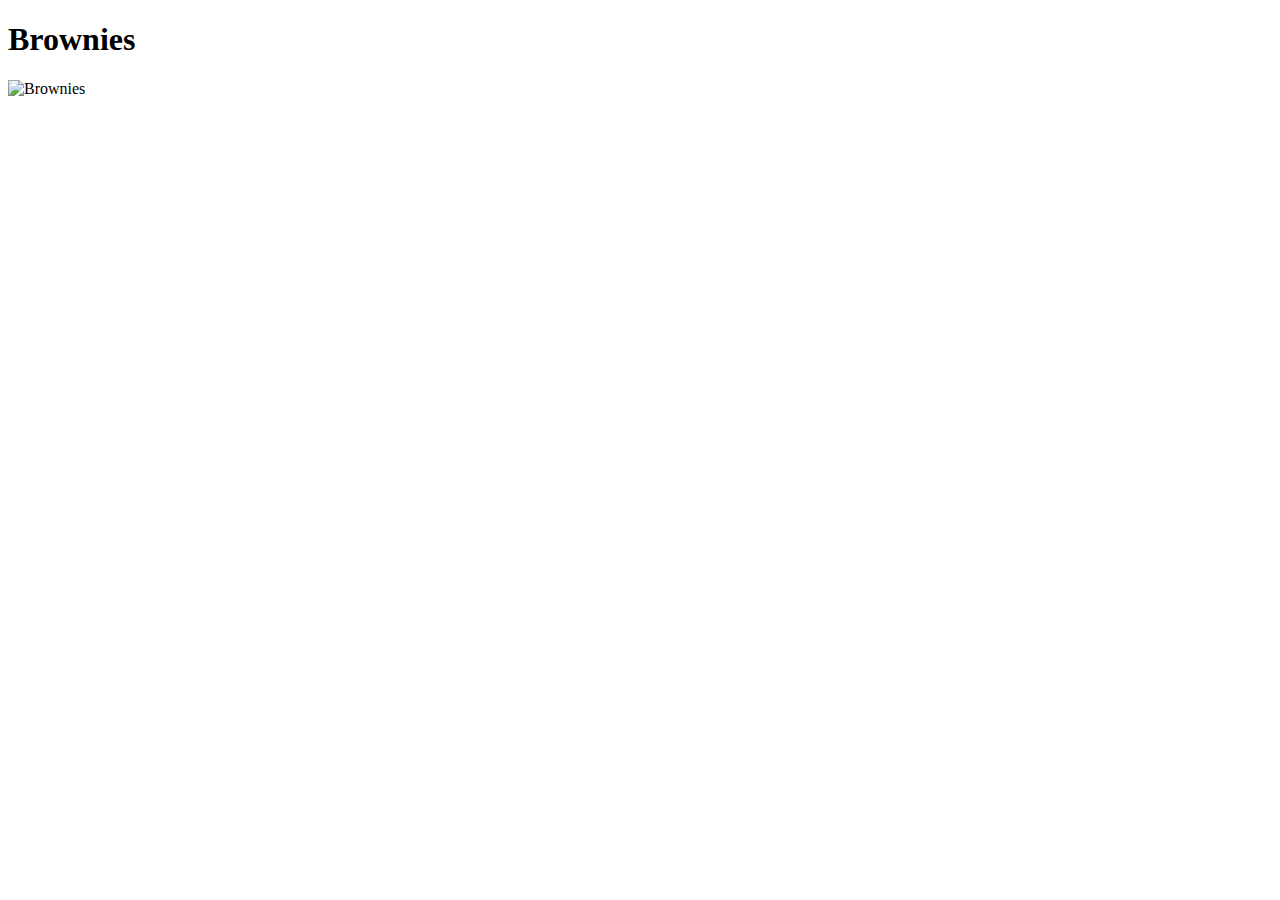
==== recipes/brownies.html @ bbc7ea68 "Start brownies recipe" ====
<!DOCTYPE html>

<html lang="en">
    <head>
        <meta charset="UTF-8">
        <title>Brownies Recipe</title>
    </head>
    <body>
        <h1>Brownies</h1>
        <img src="https://www.allrecipes.com/thmb/cBH81F8WZVacRuix8x9fXrTP32s=/282x188/filters:no_upscale():max_bytes(150000):strip_icc():focal(999x0:1001x2):format(webp)/9460738-7b6e10149e7346a3926a51a9ef7b1a2d.jpg" alt="Brownies">
    </body>
</html>
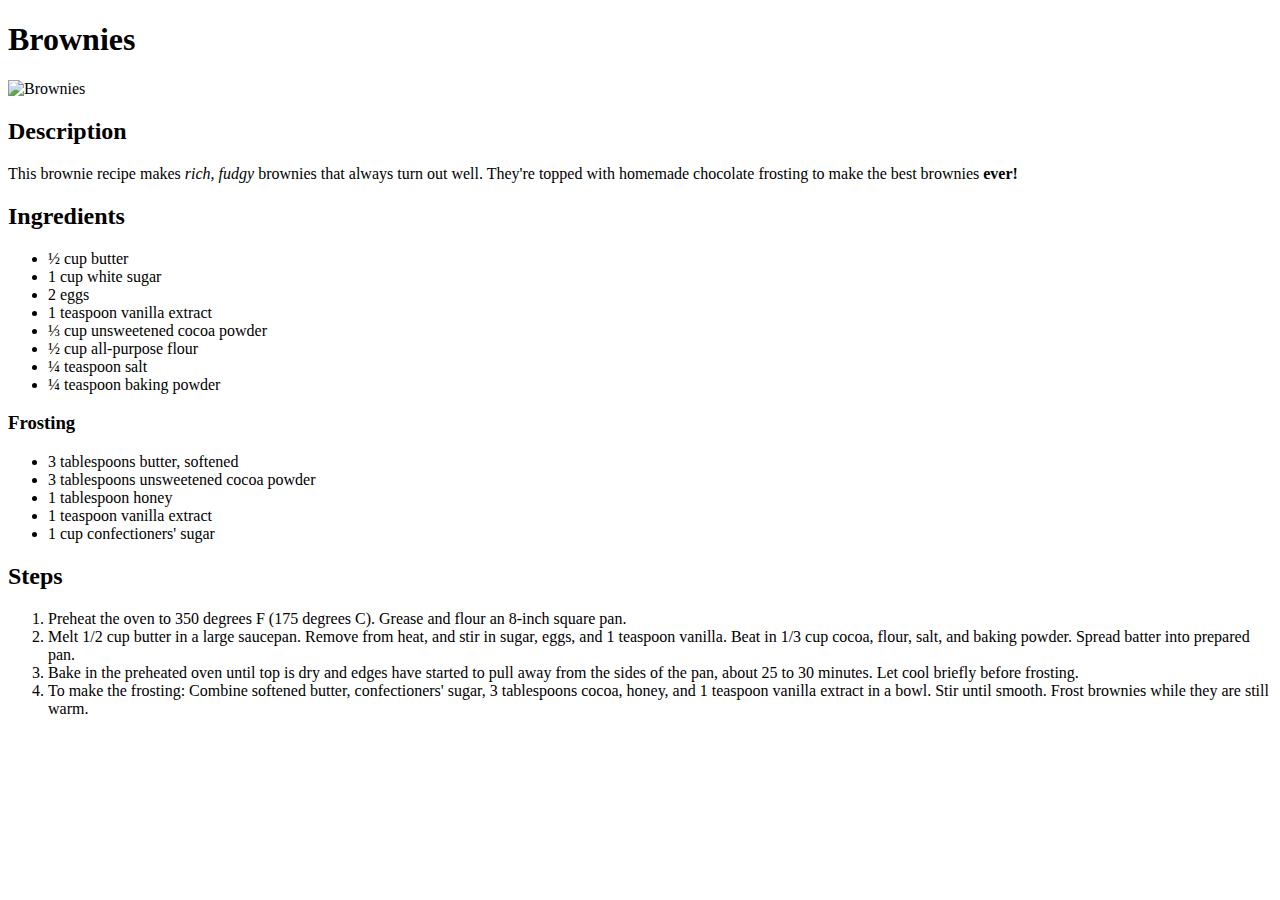
==== commit 6c5dba83: "Finish brownies recipe" ====
--- a/recipes/brownies.html
+++ b/recipes/brownies.html
@@ -8,5 +8,33 @@
     <body>
         <h1>Brownies</h1>
         <img src="https://www.allrecipes.com/thmb/cBH81F8WZVacRuix8x9fXrTP32s=/282x188/filters:no_upscale():max_bytes(150000):strip_icc():focal(999x0:1001x2):format(webp)/9460738-7b6e10149e7346a3926a51a9ef7b1a2d.jpg" alt="Brownies">
+        <h2>Description</h2>
+        <p>This brownie recipe makes <em>rich, fudgy</em> brownies that always turn out well. They're topped with homemade chocolate frosting to make the best brownies <strong>ever!</strong></p>
+        <h2>Ingredients</h2>
+        <ul>
+            <li>½ cup butter</li>
+            <li>1 cup white sugar</li>
+            <li>2 eggs</li>
+            <li>1 teaspoon vanilla extract</li>
+            <li>⅓ cup unsweetened cocoa powder</li>
+            <li>½ cup all-purpose flour</li>
+            <li>¼ teaspoon salt</li>
+            <li>¼ teaspoon baking powder</li>
+        </ul>
+        <h3>Frosting</h3>
+        <ul>
+            <li>3 tablespoons butter, softened</li>
+            <li>3 tablespoons unsweetened cocoa powder</li>
+            <li>1 tablespoon honey</li>
+            <li>1 teaspoon vanilla extract</li>
+            <li>1 cup confectioners' sugar</li>
+        </ul>
+        <h2>Steps</h2>
+        <ol>
+            <li>Preheat the oven to 350 degrees F (175 degrees C). Grease and flour an 8-inch square pan.</li>
+            <li>Melt 1/2 cup butter in a large saucepan. Remove from heat, and stir in sugar, eggs, and 1 teaspoon vanilla. Beat in 1/3 cup cocoa, flour, salt, and baking powder. Spread batter into prepared pan.</li>
+            <li>Bake in the preheated oven until top is dry and edges have started to pull away from the sides of the pan, about 25 to 30 minutes. Let cool briefly before frosting.</li>
+            <li>To make the frosting: Combine softened butter, confectioners' sugar, 3 tablespoons cocoa, honey, and 1 teaspoon vanilla extract in a bowl. Stir until smooth. Frost brownies while they are still warm.</li>
+        </ol>
     </body>
-</html>
+</html>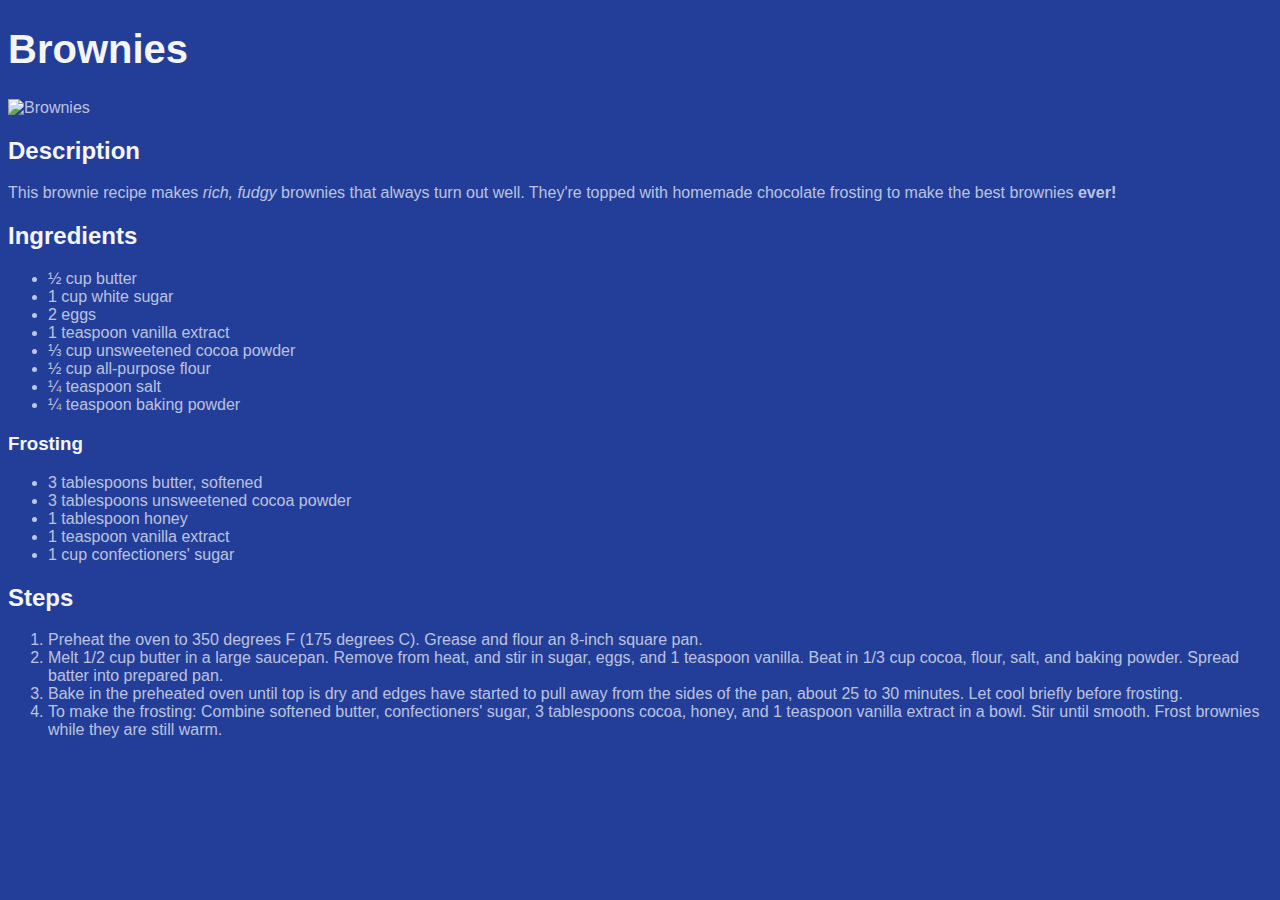
==== commit 865ddd65: "Add styles with css" ====
--- a/recipes/brownies.html
+++ b/recipes/brownies.html
@@ -4,6 +4,7 @@
     <head>
         <meta charset="UTF-8">
         <title>Brownies Recipe</title>
+        <link rel="stylesheet" href="../styles.css">
     </head>
     <body>
         <h1>Brownies</h1>
--- a/styles.css
+++ b/styles.css
@@ -0,0 +1,29 @@
+body {
+    font-family: Arial, Helvetica, sans-serif;
+    background-color: #233e99;
+    color: rgba(255, 255, 255, 0.7);
+}
+
+.index {
+    background-color: rgb(0, 0, 75);
+}
+
+.index.home-title {
+    font-family: sans-serif;
+}
+
+.link {
+    color:cornflowerblue;
+    font-size: 20px;
+}
+
+h1 {
+    font-size: 40px;
+    font-family: cursive, sans-serif;
+}
+
+h1,
+h2,
+h3 {
+    color: whitesmoke;
+}